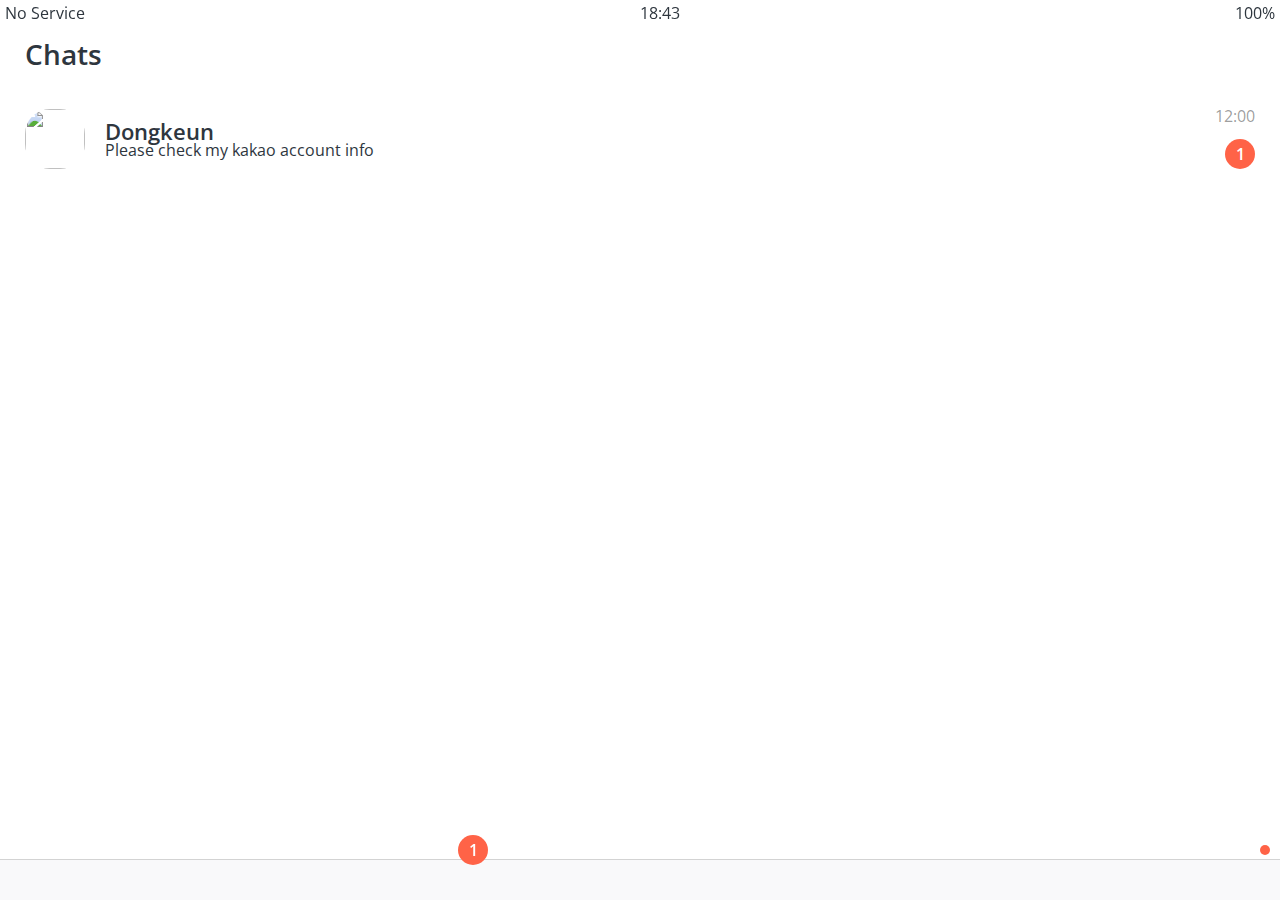
==== chats.html @ 5ba21b09 "secondpage_upload" ====
<!DOCTYPE html>
<html lang="en">
<head>
    <link rel="stylesheet" href="css/style.css">
    <meta charset="UTF-8">
    <meta http-equiv="X-UA-Compatible" content="IE=edge">
    <meta name="viewport" content="width=device-width, initial-scale=1.0">
    <title>Friends - Kakao</title>
</head>

<body>
    <div class="status-bar">
        <div class="staus-bar__column">
            <span>No Service</span>
            <i class="fas fa-wifi"></i>
        </div>
        <div class="staus-bar__column">
            <span>18:43</span>
        </div>
        <div class="staus-bar__column">
            <span>100%</span>
            <i class="fas fa-battery-full"></i>
            <i class="fas fa-bolt"></i>
        </div>
    </div>

    <header class="screen-header">
        <h1 class="screen-header__title">Chats</h1>
        <div class="screen-header__icons">
            <span><i class="fas fa-search fa-lg"></i></span>
            <span><i class="far fa-comment-dots fa-lg"></i></span>
            <span><i class="fas fa-music fa-lg"></i></span>
            <span><i class="fas fa-cog fa-lg"></i></span>
        </div>
    </header>

    <main class="main-screen">
        
        <div class="user-component">
            <div class="user-component__column">
                <img src="https://upload.wikimedia.org/wikipedia/commons/thumb/e/e3/KakaoTalk_logo.svg/2500px-KakaoTalk_logo.svg.png" class="user-component__avatar user-component__avatar--normal" />
                <div class="user-component__text">
                    <h4 class="user-component__title">Dongkeun</h4>
                    <h6 class="user-component__subtitle">Please check my kakao account info</h6>
                </div>
            </div>
            <div class="user-component__column">
                <span class="user-component__time">12:00</span>
                <div class="badge">1</div>

            </div>
        </div>
    
    </main> 


    <nav class="nav">
        <ul class="nav__list">
            <li class="nav__btn">
                <a class="nav__link" href="friends.html"><i class="far fa-user fa-2x"></i></a>
            </li>
            <li class="nav__btn">
                <a class="nav__link" href="chats.html">
                    <span class="nav__notification badge">1</span>
                    <i class="fas fa-comment fa-2x"></i></a>
            </li>
            <li class="nav__btn">
                <a class="nav__link" href="find.html"><i class="fas fa-search fa-2x"></i></a>
            </li>
            <li class="nav__btn">
                <a class="nav__link" href="more.html">
                    <span class="nav__dot"></span>
                    <i class="fas fa-ellipsis-h fa-2x"></i></a>
            </li>
        </ul>
    </nav>

    <script src="https://kit.fontawesome.com/1820ea7de5.js" crossorigin="anonymous"> </script>
</body>
</html>
---- css/style.css ----
@import url('https://fonts.googleapis.com/css2?family=Open+Sans:ital,wght@0,600;1,400&display=swap');

@import "reset.css";
@import "variables.css";

/* Components */
@import "components/status-bar.css";
@import "components/nav-bar.css";
@import "components/screen-header.css";
@import "components/user-component.css";
@import "components/badge.css";


/* Screens */
@import "screens/login.css";
@import "screens/friends.css";


body{
    color: #2e363e;
    font-family: 'Open Sans', sans-serif;
}

.main-screen{

    padding: 0px var(--horizontal-space);
}
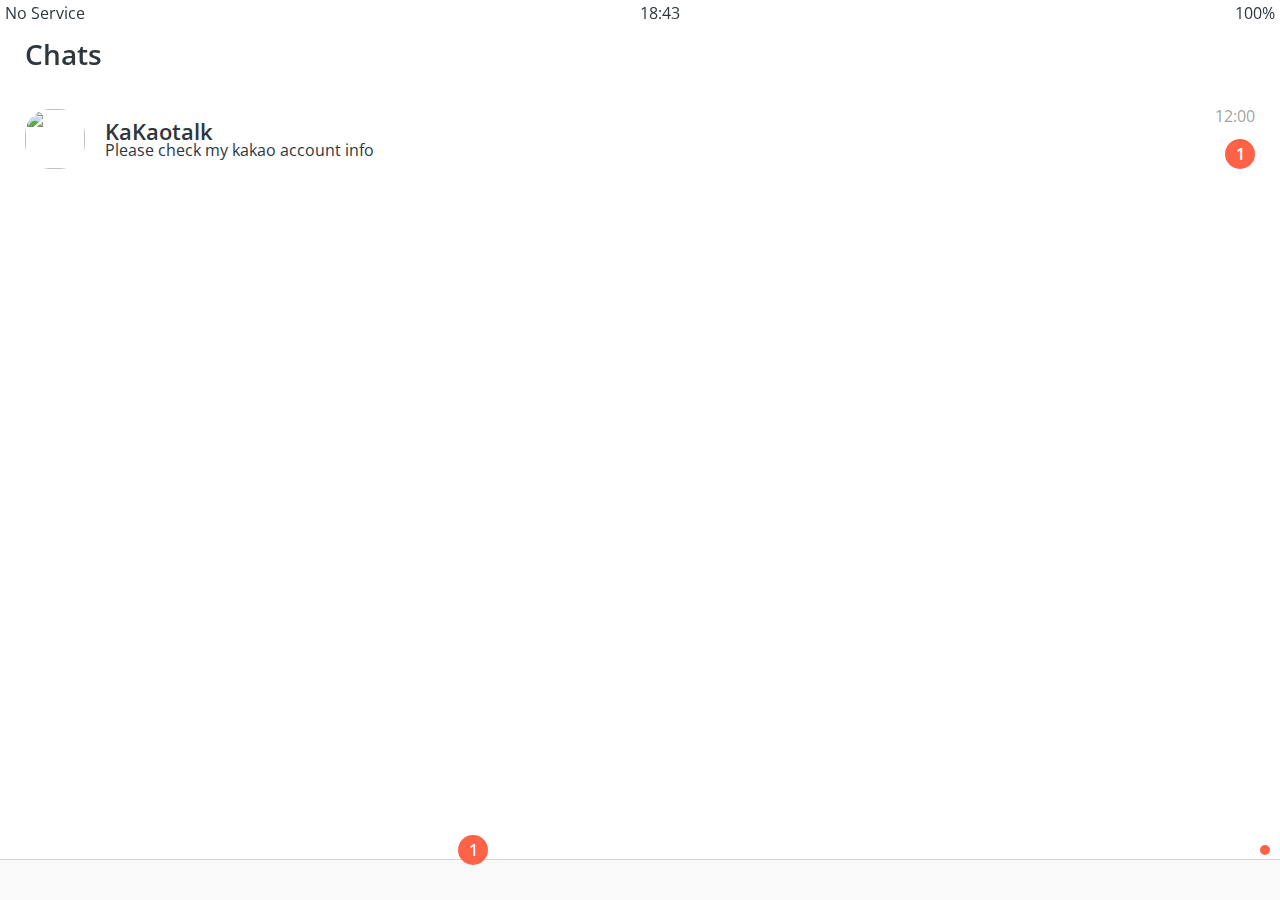
==== commit 777d1f9b: "thirdpage_upload" ====
--- a/chats.html
+++ b/chats.html
@@ -5,7 +5,7 @@
     <meta charset="UTF-8">
     <meta http-equiv="X-UA-Compatible" content="IE=edge">
     <meta name="viewport" content="width=device-width, initial-scale=1.0">
-    <title>Friends - Kakao</title>
+    <title>Chats - Kakao</title>
 </head>
 
 <body>
@@ -40,7 +40,7 @@
             <div class="user-component__column">
                 <img src="https://upload.wikimedia.org/wikipedia/commons/thumb/e/e3/KakaoTalk_logo.svg/2500px-KakaoTalk_logo.svg.png" class="user-component__avatar user-component__avatar--normal" />
                 <div class="user-component__text">
-                    <h4 class="user-component__title">Dongkeun</h4>
+                    <h4 class="user-component__title">KaKaotalk</h4>
                     <h6 class="user-component__subtitle">Please check my kakao account info</h6>
                 </div>
             </div>
--- a/css/style.css
+++ b/css/style.css
@@ -14,6 +14,7 @@
 /* Screens */
 @import "screens/login.css";
 @import "screens/friends.css";
+@import "screens/find.css";
 
 
 body{
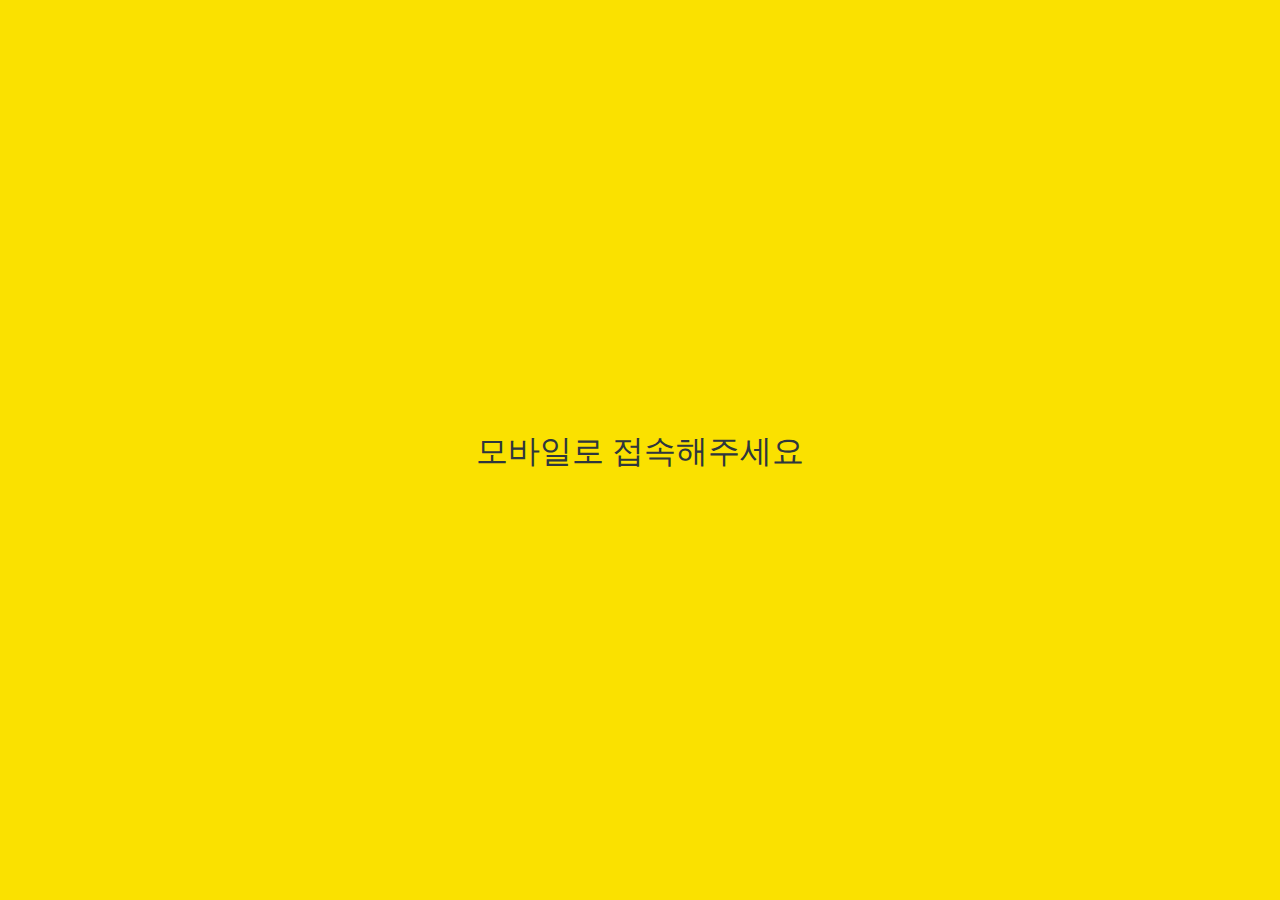
==== commit e0a244b6: "finish_upload" ====
--- a/chats.html
+++ b/chats.html
@@ -36,21 +36,21 @@
 
     <main class="main-screen">
         
-        <div class="user-component">
-            <div class="user-component__column">
-                <img src="https://upload.wikimedia.org/wikipedia/commons/thumb/e/e3/KakaoTalk_logo.svg/2500px-KakaoTalk_logo.svg.png" class="user-component__avatar user-component__avatar--normal" />
+        <a href="chat.html">
+            <div class="user-component">
+              <div class="user-component__column">
+                <img src="https://upload.wikimedia.org/wikipedia/commons/thumb/e/e3/KakaoTalk_logo.svg/2500px-KakaoTalk_logo.svg.png" class="user-component__avatar user-component__avatar"/>
                 <div class="user-component__text">
-                    <h4 class="user-component__title">KaKaotalk</h4>
-                    <h6 class="user-component__subtitle">Please check my kakao account info</h6>
+                  <h4 class="user-component__title">KaKaoTalk</h4>
+                  <h6 class="user-component__subtitle">Please check My Kakao Account Info</h6>
                 </div>
+              </div>
+              <div class="user-component__column">
+                <span class="user-component__time">21:22</span>
+                <div class="badge">1</div>
+              </div>
             </div>
-            <div class="user-component__column">
-                <span class="user-component__time">12:00</span>
-                <div class="badge">1</div>
-
-            </div>
-        </div>
-    
+        </a>
     </main> 
 
 
@@ -75,6 +75,10 @@
         </ul>
     </nav>
 
+    <div id="no-mobile">
+        <span>모바일로 접속해주세요</span>
+    </div>
+
     <script src="https://kit.fontawesome.com/1820ea7de5.js" crossorigin="anonymous"> </script>
 </body>
 </html>--- a/css/style.css
+++ b/css/style.css
@@ -9,13 +9,17 @@
 @import "components/screen-header.css";
 @import "components/user-component.css";
 @import "components/badge.css";
-
+@import "components/icon-row.css";
+@import "components/alt-screen-header.css";
+@import "components/no-mobile.css";
 
 /* Screens */
 @import "screens/login.css";
 @import "screens/friends.css";
 @import "screens/find.css";
-
+@import "screens/more.css";
+@import "screens/settings.css";
+@import "screens/chat.css";
 
 body{
     color: #2e363e;
